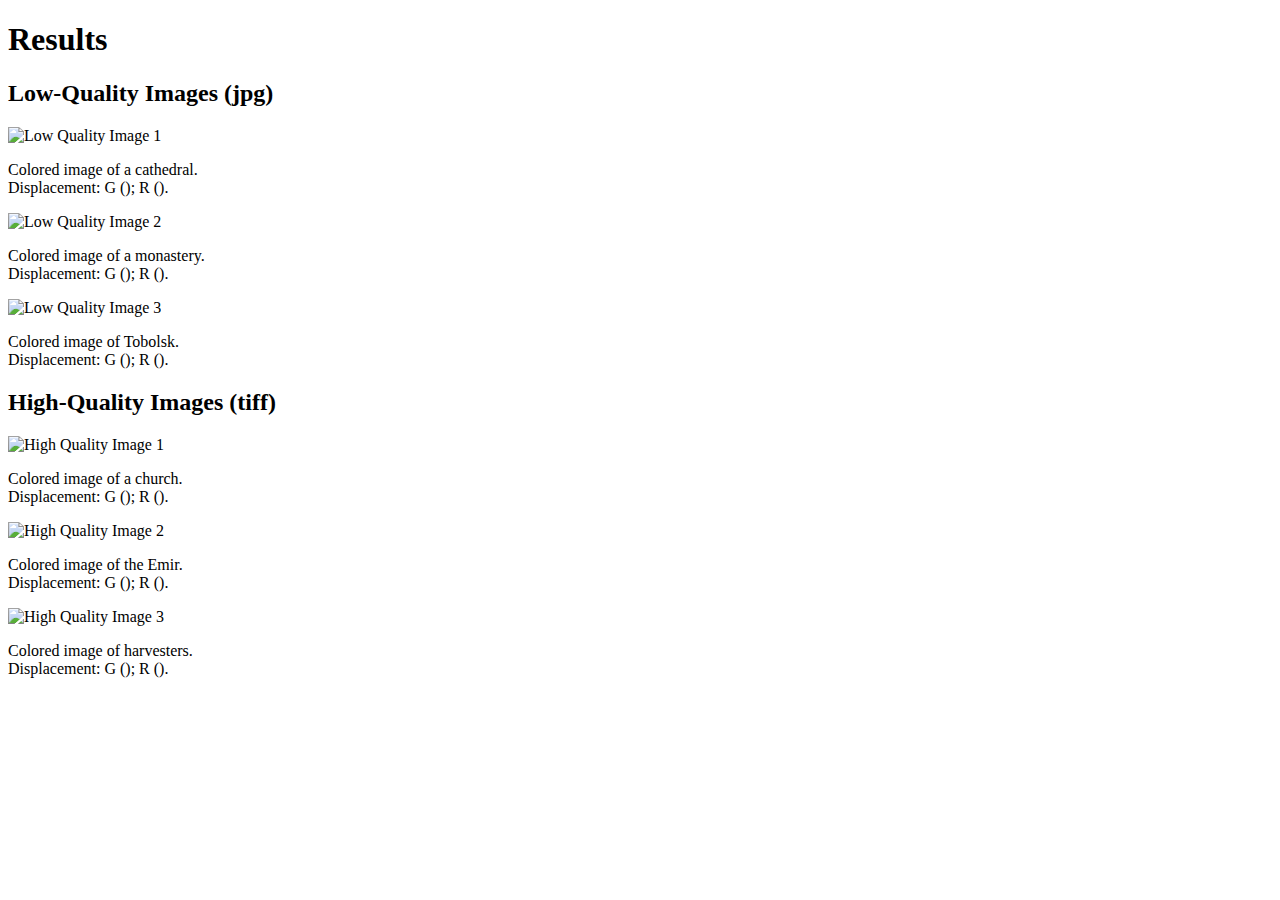
==== index.html @ b6079239 "Create index.html" ====
<!DOCTYPE html>
<html lang="en">
<head>
    <meta charset="UTF-8">
    <meta name="viewport" content="width=device-width, initial-scale=1.0">
    <title>Image Results</title>
    <link rel="stylesheet" href="styles.css">
</head>
<body>
    <div class="container">
        <h1>Results</h1>
        
        <!-- Low-Quality Images Section -->
        <div class="image-section">
            <h2>Low-Quality Images (jpg)</h2>
            <div class="image-grid">
                <div class="image-card">
                    <img src="placeholder.jpg" alt="Low Quality Image 1">
                    <p>Colored image of a cathedral.<br>
                    Displacement: G (); R ().</p>
                </div>
                <div class="image-card">
                    <img src="placeholder.jpg" alt="Low Quality Image 2">
                    <p>Colored image of a monastery.<br>
                    Displacement: G (); R ().</p>
                </div>
                <div class="image-card">
                    <img src="placeholder.jpg" alt="Low Quality Image 3">
                    <p>Colored image of Tobolsk.<br>
                    Displacement: G (); R ().</p>
                </div>
            </div>
        </div>
        
        <!-- High-Quality Images Section -->
        <div class="image-section">
            <h2>High-Quality Images (tiff)</h2>
            <div class="image-grid">
                <div class="image-card">
                    <img src="placeholder.jpg" alt="High Quality Image 1">
                    <p>Colored image of a church.<br>
                    Displacement: G (); R ().</p>
                </div>
                <div class="image-card">
                    <img src="placeholder.jpg" alt="High Quality Image 2">
                    <p>Colored image of the Emir.<br>
                    Displacement: G (); R ().</p>
                </div>
                <div class="image-card">
                    <img src="placeholder.jpg" alt="High Quality Image 3">
                    <p>Colored image of harvesters.<br>
                    Displacement: G (); R ().</p>
                </div>
            </div>
        </div>
    </div>
</body>
</html>
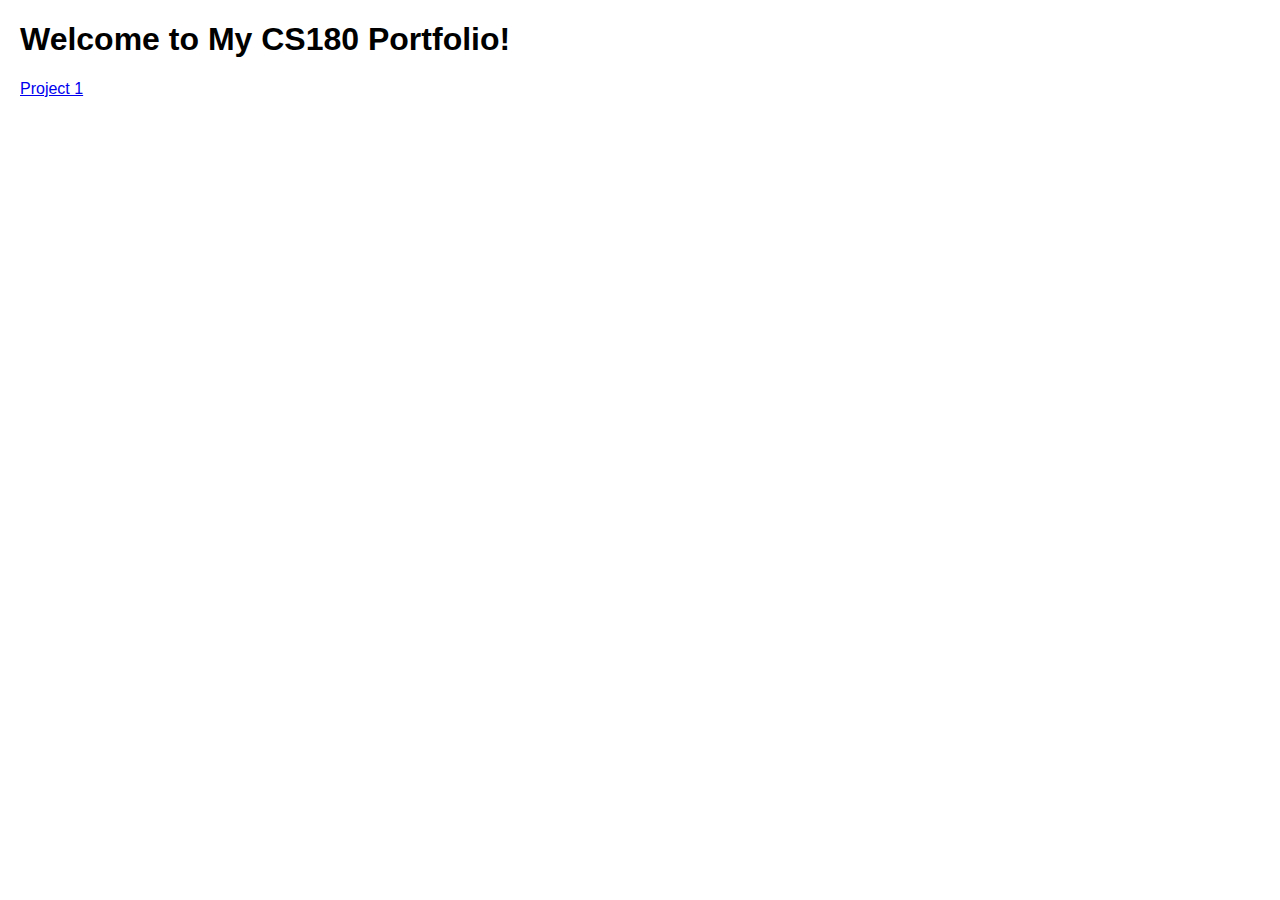
==== commit 28d4bc67: "proj1 page done" ====
--- a/index.html
+++ b/index.html
@@ -1,58 +1,16 @@
 <!DOCTYPE html>
-<html lang="en">
+<html>
 <head>
-    <meta charset="UTF-8">
-    <meta name="viewport" content="width=device-width, initial-scale=1.0">
-    <title>Image Results</title>
-    <link rel="stylesheet" href="styles.css">
+    <title>My Portfolio</title>
+    <style>
+        body {
+            font-family: Arial, sans-serif;
+            margin: 20px;
+        }
+    </style>
 </head>
 <body>
-    <div class="container">
-        <h1>Results</h1>
-        
-        <!-- Low-Quality Images Section -->
-        <div class="image-section">
-            <h2>Low-Quality Images (jpg)</h2>
-            <div class="image-grid">
-                <div class="image-card">
-                    <img src="placeholder.jpg" alt="Low Quality Image 1">
-                    <p>Colored image of a cathedral.<br>
-                    Displacement: G (); R ().</p>
-                </div>
-                <div class="image-card">
-                    <img src="placeholder.jpg" alt="Low Quality Image 2">
-                    <p>Colored image of a monastery.<br>
-                    Displacement: G (); R ().</p>
-                </div>
-                <div class="image-card">
-                    <img src="placeholder.jpg" alt="Low Quality Image 3">
-                    <p>Colored image of Tobolsk.<br>
-                    Displacement: G (); R ().</p>
-                </div>
-            </div>
-        </div>
-        
-        <!-- High-Quality Images Section -->
-        <div class="image-section">
-            <h2>High-Quality Images (tiff)</h2>
-            <div class="image-grid">
-                <div class="image-card">
-                    <img src="placeholder.jpg" alt="High Quality Image 1">
-                    <p>Colored image of a church.<br>
-                    Displacement: G (); R ().</p>
-                </div>
-                <div class="image-card">
-                    <img src="placeholder.jpg" alt="High Quality Image 2">
-                    <p>Colored image of the Emir.<br>
-                    Displacement: G (); R ().</p>
-                </div>
-                <div class="image-card">
-                    <img src="placeholder.jpg" alt="High Quality Image 3">
-                    <p>Colored image of harvesters.<br>
-                    Displacement: G (); R ().</p>
-                </div>
-            </div>
-        </div>
-    </div>
+    <h1>Welcome to My CS180 Portfolio!</h1>
+    <a href="./1/index.html">Project 1</a>
 </body>
 </html>
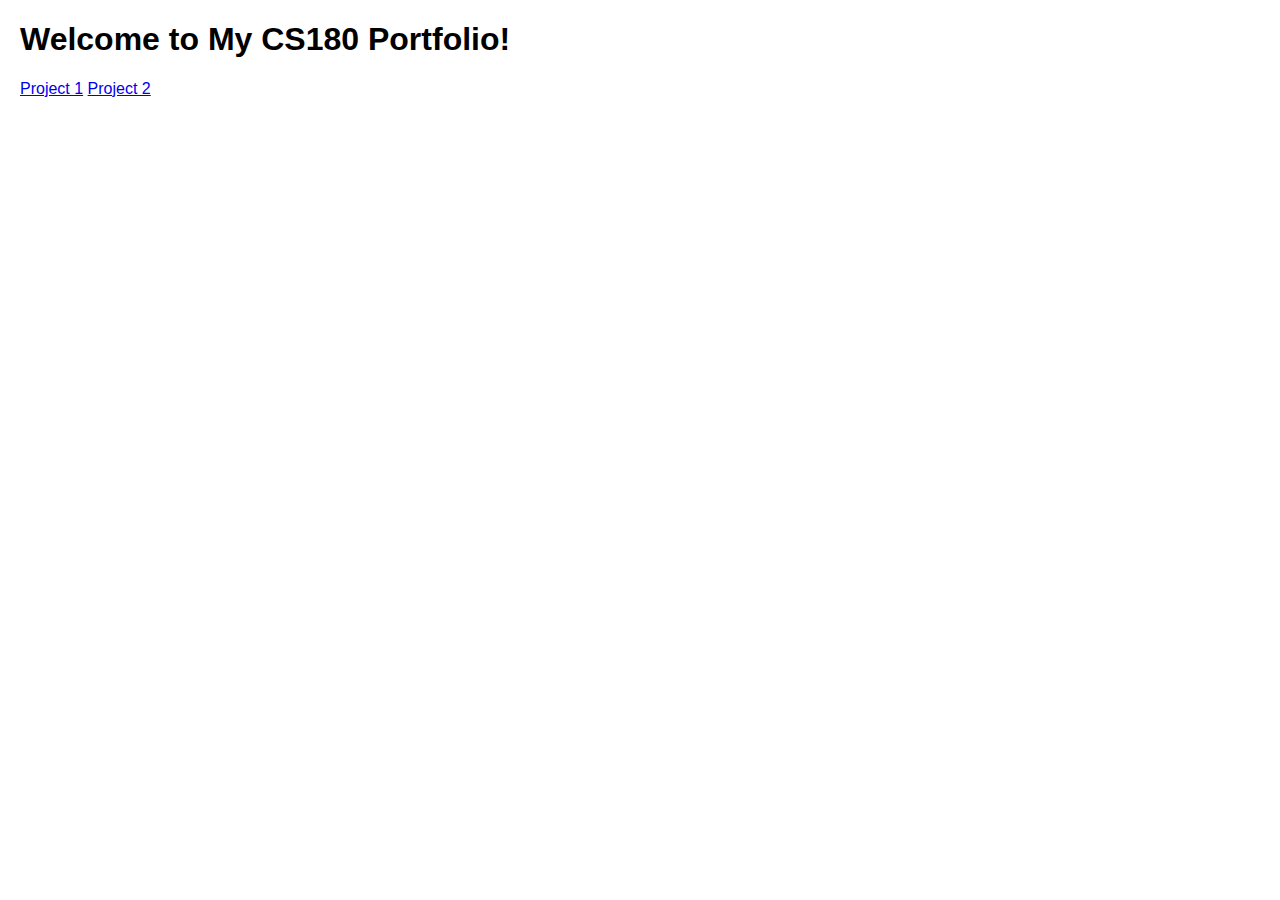
==== commit debdc061: "proj2" ====
--- a/index.html
+++ b/index.html
@@ -12,5 +12,6 @@
 <body>
     <h1>Welcome to My CS180 Portfolio!</h1>
     <a href="./1/index.html">Project 1</a>
+    <a href="./2/index.html">Project 2</a>
 </body>
 </html>
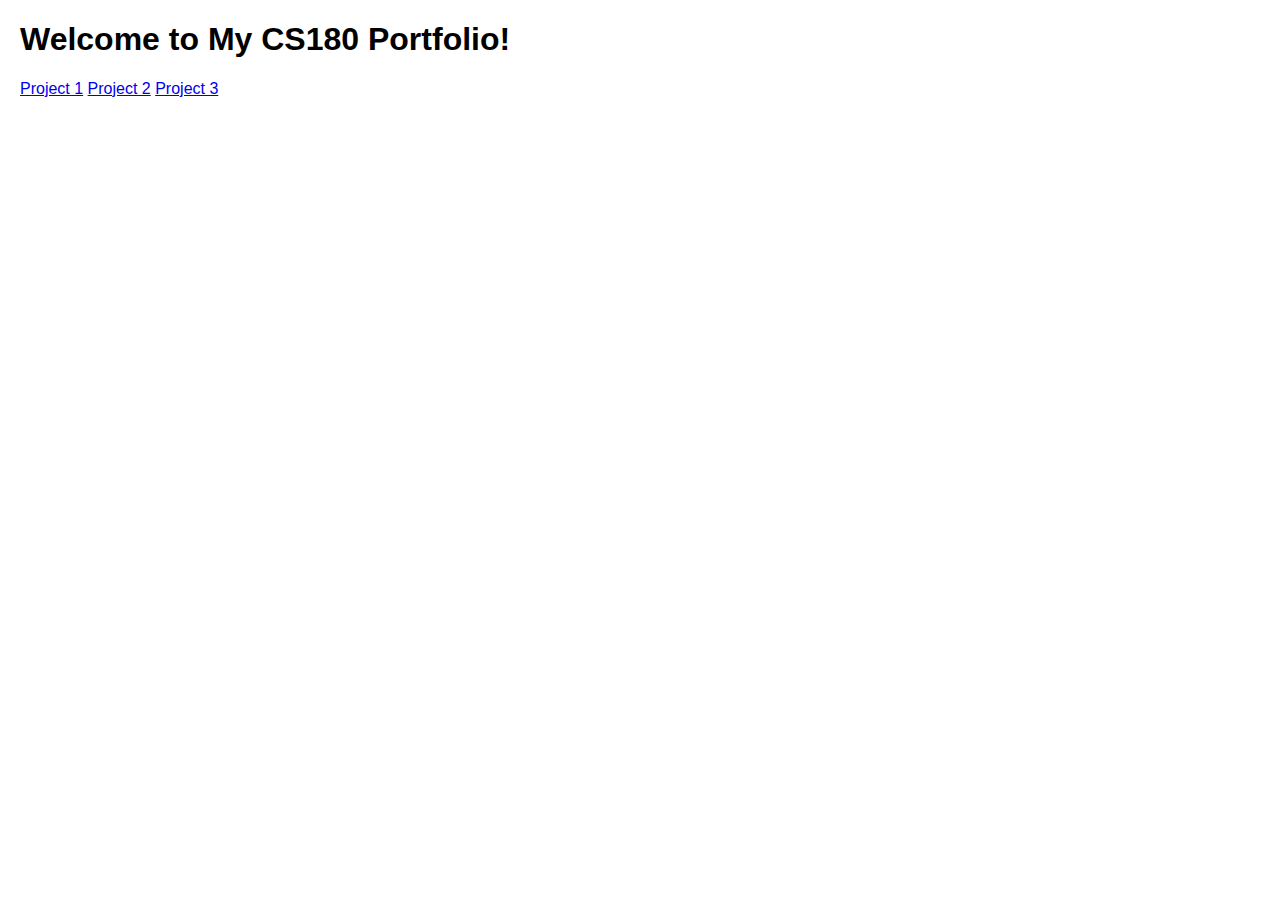
==== commit 4ae39529: "add link to proj3" ====
--- a/index.html
+++ b/index.html
@@ -13,5 +13,6 @@
     <h1>Welcome to My CS180 Portfolio!</h1>
     <a href="./1/index.html">Project 1</a>
     <a href="./2/index.html">Project 2</a>
+    <a href="./3/index.html">Project 3</a>
 </body>
 </html>
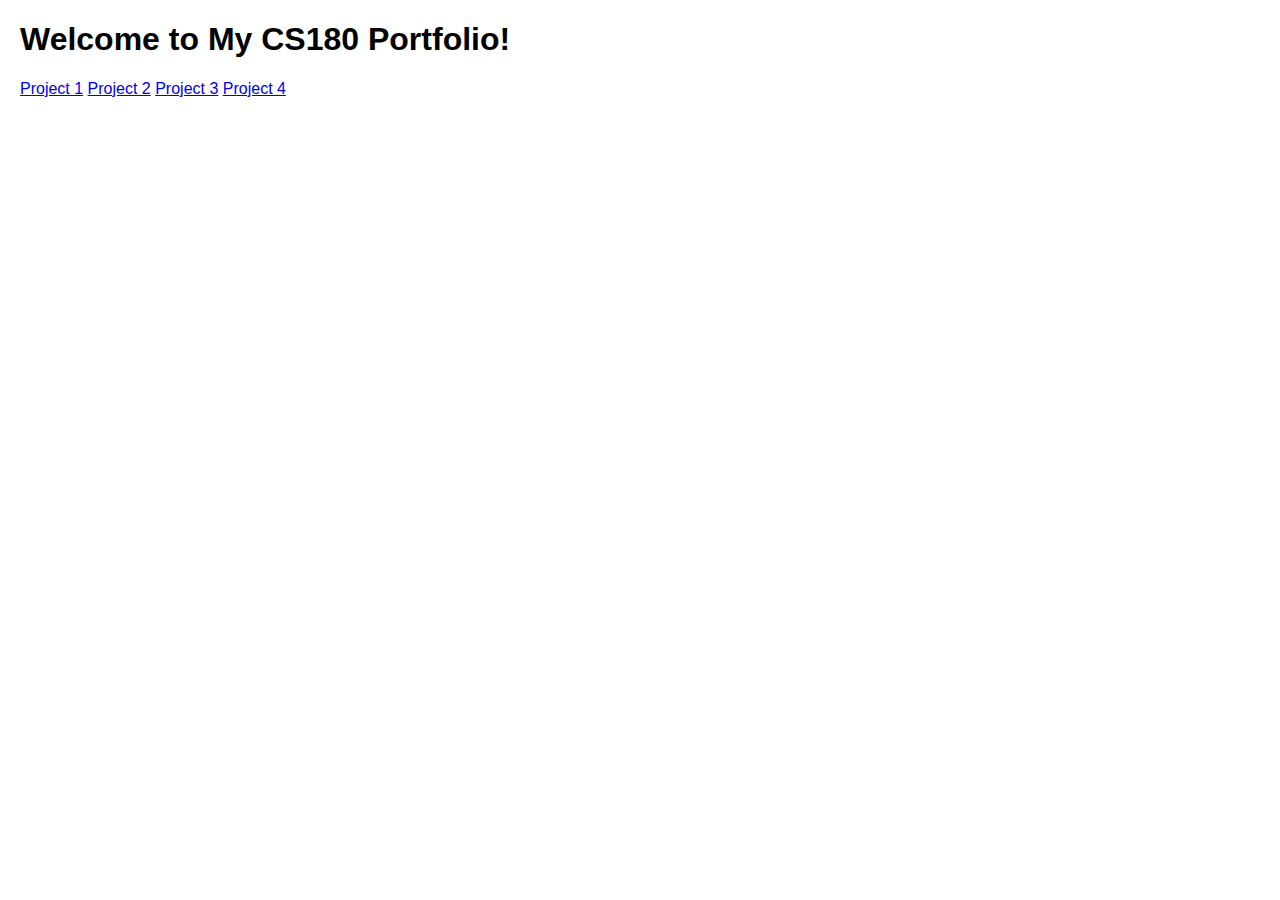
==== commit 4ce7231f: "proj4 page" ====
--- a/index.html
+++ b/index.html
@@ -14,5 +14,7 @@
     <a href="./1/index.html">Project 1</a>
     <a href="./2/index.html">Project 2</a>
     <a href="./3/index.html">Project 3</a>
+    <a href="./4/index.html">Project 4</a>
+
 </body>
 </html>
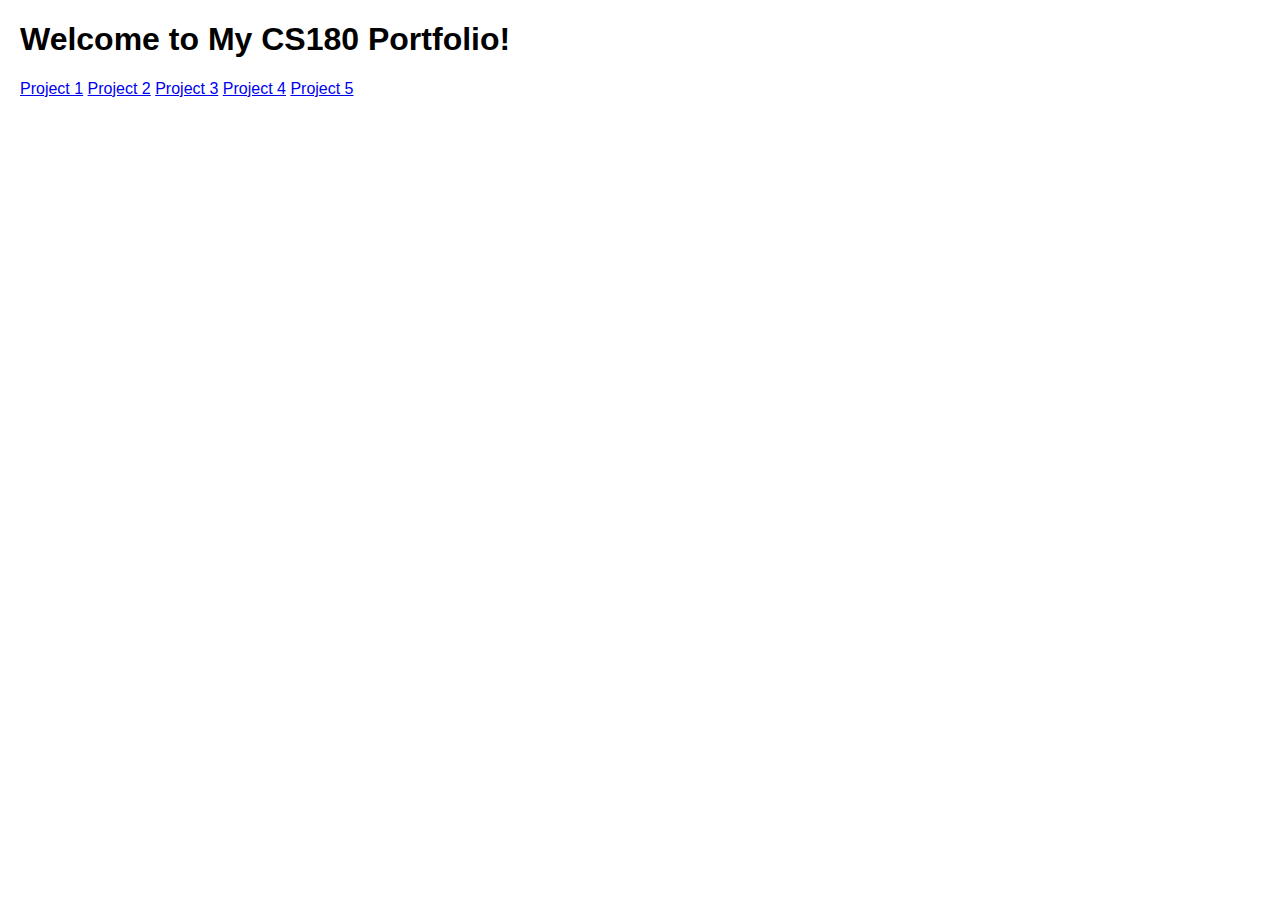
==== commit 718c9354: "proj5" ====
--- a/index.html
+++ b/index.html
@@ -15,6 +15,8 @@
     <a href="./2/index.html">Project 2</a>
     <a href="./3/index.html">Project 3</a>
     <a href="./4/index.html">Project 4</a>
+    <a href="./5/index.html">Project 5</a>
+
 
 </body>
 </html>
